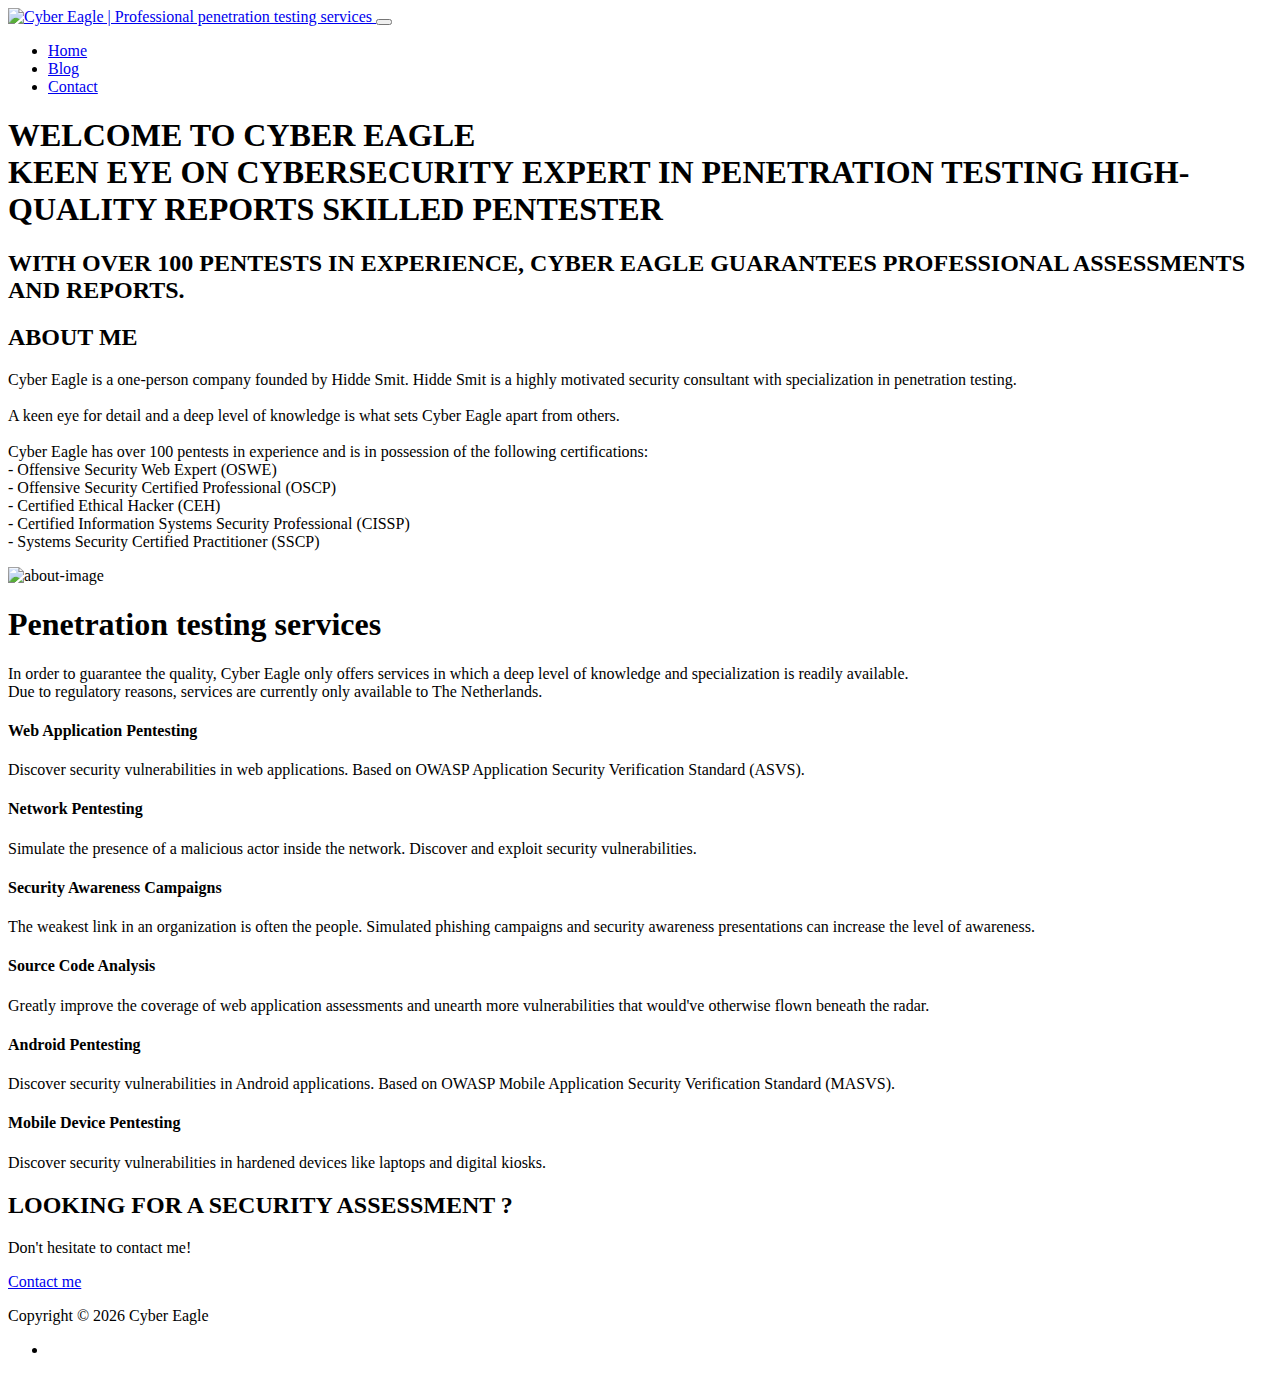
==== public/index.html @ 335c3aa2 "Initial commit" ====
<!DOCTYPE html>
<html lang="en-us"><head>
  <!-- Basic Page Needs -->
  <meta charset="utf-8">
  <meta http-equiv="Content-Type" content="text/html; charset=utf-8">
  
  <meta name="description" content="Cyber Eagle provides professional and affordable penetration testing services. Where quality matters more than quantity.">
  <meta name="author" content="Cyber Eagle | Hidde Smit">
  <meta name="generator" content="Cyber Eagle | Hidde Smit">
  
  <!-- Mobile Specific Metas -->
  <meta name="format-detection" content="telephone=no">
  <meta name="viewport" content="width=device-width, initial-scale=1">
  <title>Cyber Eagle | Professional penetration testing services</title>
  <link rel="icon" href="https://cybereagle.io/images/favicon.ico">

  <!-- Twitter Bootstrs CSS -->
  <link rel="stylesheet" href="https://cybereagle.io/plugins/bootstrap/bootstrap.min.css">
  <!-- Ionicons Fonts Css -->
  <link rel="stylesheet" href="https://cybereagle.io/plugins/ionicons/ionicons.min.css">
  <!-- animate css -->
  <link rel="stylesheet" href="https://cybereagle.io/plugins/animate-css/animate.css">
  <!-- Hero area slider css-->
  <link rel="stylesheet" href="https://cybereagle.io/plugins/slider/slider.css">
  <!-- slick slider -->
  <link rel="stylesheet" href="https://cybereagle.io/plugins/slick/slick.css">
  <!-- Fancybox -->
  <link rel="stylesheet" href="https://cybereagle.io/plugins/facncybox/jquery.fancybox.css">
  <!-- hover -->
  <link rel="stylesheet" href="https://cybereagle.io/plugins/hover/hover-min.css">
  <!-- template main css file -->
  
  <link rel="stylesheet" href="https://cybereagle.io/css/style.min.css" integrity="" media="screen">
</head><body><section class="top-bar animated-header">
	<div class="container">
		<div class="row">
			<div class="col-lg-12">
				<nav class="navbar navbar-expand-lg navbar-light bg-light">
					<a class="navbar-brand" href="https://cybereagle.io/">
						<img src="https://cybereagle.io/images/logo.png" alt="Cyber Eagle | Professional penetration testing services">
					</a>
					<button class="navbar-toggler" type="button" data-toggle="collapse" data-target="#navigation"
						aria-controls="navigation" aria-expanded="false" aria-label="Toggle navigation">
						<span class="navbar-toggler-icon"></span>
					</button>

					<div class="collapse navbar-collapse" id="navigation">
						<ul class="navbar-nav ml-auto">
							<li class="nav-item">
								<a class="nav-link" href="https://cybereagle.io/">Home</a>
							</li>
							
							<li class="nav-item">
								<a class="nav-link" href="https://cybereagle.io/blog">Blog</a>
							</li>
							
							<li class="nav-item">
								<a class="nav-link" href="https://cybereagle.io/contact">Contact</a>
							</li>
							
						</ul>
					</div>
				</nav>
			</div>
		</div>
	</div>
</section>


<!-- Slider Section Start -->
<section id="hero-area" style='background-image: url("https://cybereagle.io/images/slider.jpg");'>
    <div class="container">
        <div class="row">
            <div class="col-md-12 text-center">
                <div class="block wow fadeInUp" data-wow-delay=".3s">
                    <!-- Slider -->
                    <section class="cd-intro">
                        <h1 class="wow fadeInUp animated cd-headline slide" data-wow-delay=".4s">
                            <span>WELCOME TO CYBER EAGLE</span>
                            <br>
                            <span class="cd-words-wrapper">
                                
                                    
                                    <b class="is-visible">KEEN EYE ON CYBERSECURITY</b>
                                    
                                
                                    
                                    <b>EXPERT IN PENETRATION TESTING</b>
                                    
                                
                                    
                                    <b>HIGH-QUALITY REPORTS</b>
                                    
                                
                                    
                                    <b>SKILLED PENTESTER</b>
                                    
                                
                            </span>
                        </h1>
                    </section>
                    <h2 class="wow fadeInUp animated" data-wow-delay=".6s">WITH OVER 100 PENTESTS IN EXPERIENCE, CYBER EAGLE GUARANTEES PROFESSIONAL ASSESSMENTS AND REPORTS.</h2>
                    
                </div>
            </div>
        </div>
    </div>
</section>
<!-- Slider Section End -->



<!-- About Section Start -->
<section id="about">
    <div class="container">
        <div class="row">
            <div class="col-sm-6">
                <div class="block wow fadeInLeft" data-wow-delay=".3s" data-wow-duration="500ms">
                    <h2>ABOUT ME</h2>
                    <p>Cyber Eagle is a one-person company founded by Hidde Smit. Hidde Smit is a highly motivated security consultant with specialization in penetration testing. <br> <br> A keen eye for detail and a deep level of knowledge is what sets Cyber Eagle apart from others. <br> <br> Cyber Eagle has over 100 pentests in experience and is in possession of the following certifications: <br> - Offensive Security Web Expert (OSWE) <br> - Offensive Security Certified Professional (OSCP) <br> - Certified Ethical Hacker (CEH) <br> - Certified Information Systems Security Professional (CISSP) <br> - Systems Security Certified Practitioner (SSCP)</p>
                </div>
            </div>
            <div class="col-sm-6">
                <div class="block wow fadeInRight" data-wow-delay=".3s" data-wow-duration="500ms">
                    <img src="https://cybereagle.io/images/about/about.jpg" alt="about-image">
                </div>
            </div>
        </div>
    </div>
</section>
<!-- About Section End -->





<!-- Feature Section Start -->
<section id="feature">
    <div class="container">
        <div class="section-heading">
            <h1 class="title wow fadeInDown" data-wow-delay=".3s">Penetration testing services</h1>
            <p class="wow fadeInDown" data-wow-delay=".5s">In order to guarantee the quality, Cyber Eagle only offers services in which a deep level of knowledge and specialization is readily available. <br> Due to regulatory reasons, services are currently only available to The Netherlands.
</p>
        </div>
        <div class="row">
            
            <div class="col-sm-6 col-lg-4">
                
                <div class="media wow fadeInUp animated" data-wow-duration="500ms" data-wow-delay="300ms">
                    <div class="media-left">
                        <div class="icon">
                            <i class="ion-ios-globe"></i>
                        </div>
                    </div>
                    <div class="media-body">
                        <h4 class="media-heading">Web Application Pentesting</h4>
                        <p>Discover security vulnerabilities in web applications. Based on OWASP Application Security Verification Standard (ASVS).
</p>
                    </div>
                </div>
            </div>
            
            <div class="col-sm-6 col-lg-4">
                
                <div class="media wow fadeInUp animated" data-wow-duration="500ms" data-wow-delay="600ms">
                    <div class="media-left">
                        <div class="icon">
                            <i class="ion-ios-cloud-outline"></i>
                        </div>
                    </div>
                    <div class="media-body">
                        <h4 class="media-heading">Network Pentesting</h4>
                        <p>Simulate the presence of a malicious actor inside the network. Discover and exploit security vulnerabilities.
</p>
                    </div>
                </div>
            </div>
            
            <div class="col-sm-6 col-lg-4">
                
                <div class="media wow fadeInUp animated" data-wow-duration="500ms" data-wow-delay="900ms">
                    <div class="media-left">
                        <div class="icon">
                            <i class="ion-ios-chatbubbles"></i>
                        </div>
                    </div>
                    <div class="media-body">
                        <h4 class="media-heading">Security Awareness Campaigns</h4>
                        <p>The weakest link in an organization is often the people. Simulated phishing campaigns and security awareness presentations can increase the level of awareness. 
</p>
                    </div>
                </div>
            </div>
            
            <div class="col-sm-6 col-lg-4">
                
                <div class="media wow fadeInUp animated" data-wow-duration="500ms" data-wow-delay="1200ms">
                    <div class="media-left">
                        <div class="icon">
                            <i class="ion-ios-code-working"></i>
                        </div>
                    </div>
                    <div class="media-body">
                        <h4 class="media-heading">Source Code Analysis</h4>
                        <p>Greatly improve the coverage of web application assessments and unearth more vulnerabilities that would&#39;ve otherwise flown beneath the radar.
</p>
                    </div>
                </div>
            </div>
            
            <div class="col-sm-6 col-lg-4">
                
                <div class="media wow fadeInUp animated" data-wow-duration="500ms" data-wow-delay="1500ms">
                    <div class="media-left">
                        <div class="icon">
                            <i class="ion-logo-android"></i>
                        </div>
                    </div>
                    <div class="media-body">
                        <h4 class="media-heading">Android Pentesting</h4>
                        <p>Discover security vulnerabilities in Android applications. Based on OWASP Mobile Application Security Verification Standard (MASVS).
</p>
                    </div>
                </div>
            </div>
            
            <div class="col-sm-6 col-lg-4">
                
                <div class="media wow fadeInUp animated" data-wow-duration="500ms" data-wow-delay="1800ms">
                    <div class="media-left">
                        <div class="icon">
                            <i class="ion-ios-laptop"></i>
                        </div>
                    </div>
                    <div class="media-body">
                        <h4 class="media-heading">Mobile Device Pentesting</h4>
                        <p>Discover security vulnerabilities in hardened devices like laptops and digital kiosks. 
</p>
                    </div>
                </div>
            </div>
            
        </div>
    </div>
</section>
<!-- Feature Section End -->



<!-- Call To Action Section Start -->
<section id="call-to-action">
    <div class="container">
        <div class="row">
            <div class="col-md-12">
                <div class="block">
                    <h2 class="title wow fadeInDown" data-wow-delay=".3s" data-wow-duration="500ms">LOOKING FOR A SECURITY ASSESSMENT ?</h2>
                    <p class="wow fadeInDown" data-wow-delay=".5s" data-wow-duration="500ms">Don't hesitate to contact me!</p>
                    <a href="/contact" class="btn btn-default btn-contact wow fadeInDown" data-wow-delay=".7s" data-wow-duration="500ms">Contact me</a>
                </div>
            </div>

        </div>
    </div>
</section>
<!-- Call To Action Section End -->


<!-- Footer Section Start -->
<footer id="footer">
    <div class="container">
        <div class="row content-justify-between">
            <div class="col-md-8 col-12 text-center text-lg-left text-md-left">
                <p class="copyright">Copyright © 
                    <span>
                        <script>document.write(new Date().getFullYear())</script>
                    </span> Cyber Eagle
                </p>
            </div>
            <div class="col-md-4 col-12">
                <!-- Social Media -->
                <ul class="social text-center text-md-right text-lg-right">
                    
                    <li><a href="https://www.linkedin.com/in/hiddes/"><i class="ion-social-linkedin"></i></a></li>
                    
                </ul>
            </div>
        </div>
    </div>
</footer>
<!-- footer section end -->

<!-- jquery -->
<script src="https://cybereagle.io/plugins/jQurey/jquery.min.js"></script>
<!-- Form Validation -->
<script src="https://cybereagle.io/plugins/form-validation/jquery.form.js"></script>
<script src="https://cybereagle.io/plugins/form-validation/jquery.validate.min.js"></script>
<!-- slick slider -->
<script src="https://cybereagle.io/plugins/slick/slick.min.js"></script>
<!-- bootstrap js -->
<script src="https://cybereagle.io/plugins/bootstrap/bootstrap.min.js"></script>
<!-- wow js -->
<script src="https://cybereagle.io/plugins/wow-js/wow.min.js"></script>
<!-- slider js -->
<script src="https://cybereagle.io/plugins/slider/slider.js"></script>
<!-- Fancybox -->
<script src="https://cybereagle.io/plugins/facncybox/jquery.fancybox.js"></script>
<!-- template main js -->

<script src="https://cybereagle.io/js/script.min.js"></script>
<!-- google analitycs -->
</body>
</html>
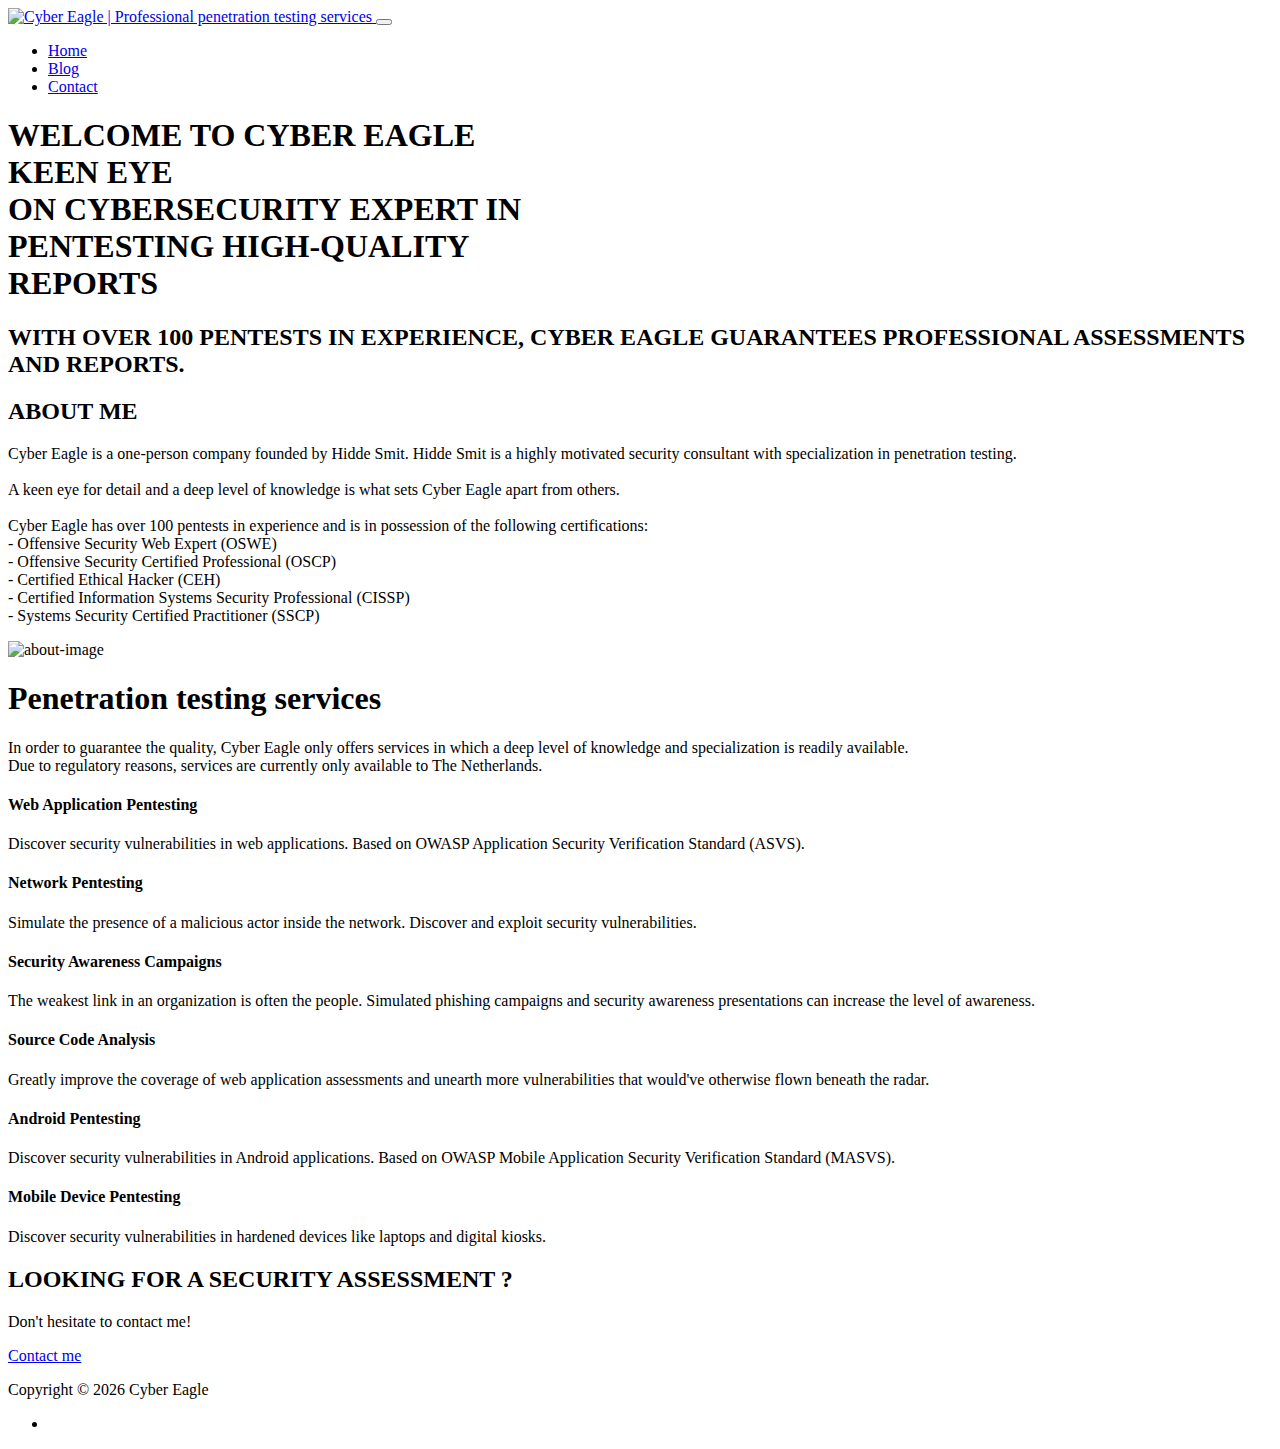
==== commit ca299d38: "new blogpost" ====
--- a/public/index.html
+++ b/public/index.html
@@ -12,32 +12,32 @@
   <meta name="format-detection" content="telephone=no">
   <meta name="viewport" content="width=device-width, initial-scale=1">
   <title>Cyber Eagle | Professional penetration testing services</title>
-  <link rel="icon" href="https://cybereagle.io/images/favicon.ico">
+  <link rel="icon" href="https://www.cybereagle.io/images/favicon.ico">
 
   <!-- Twitter Bootstrs CSS -->
-  <link rel="stylesheet" href="https://cybereagle.io/plugins/bootstrap/bootstrap.min.css">
+  <link rel="stylesheet" href="https://www.cybereagle.io/plugins/bootstrap/bootstrap.min.css">
   <!-- Ionicons Fonts Css -->
-  <link rel="stylesheet" href="https://cybereagle.io/plugins/ionicons/ionicons.min.css">
+  <link rel="stylesheet" href="https://www.cybereagle.io/plugins/ionicons/ionicons.min.css">
   <!-- animate css -->
-  <link rel="stylesheet" href="https://cybereagle.io/plugins/animate-css/animate.css">
+  <link rel="stylesheet" href="https://www.cybereagle.io/plugins/animate-css/animate.css">
   <!-- Hero area slider css-->
-  <link rel="stylesheet" href="https://cybereagle.io/plugins/slider/slider.css">
+  <link rel="stylesheet" href="https://www.cybereagle.io/plugins/slider/slider.css">
   <!-- slick slider -->
-  <link rel="stylesheet" href="https://cybereagle.io/plugins/slick/slick.css">
+  <link rel="stylesheet" href="https://www.cybereagle.io/plugins/slick/slick.css">
   <!-- Fancybox -->
-  <link rel="stylesheet" href="https://cybereagle.io/plugins/facncybox/jquery.fancybox.css">
+  <link rel="stylesheet" href="https://www.cybereagle.io/plugins/facncybox/jquery.fancybox.css">
   <!-- hover -->
-  <link rel="stylesheet" href="https://cybereagle.io/plugins/hover/hover-min.css">
+  <link rel="stylesheet" href="https://www.cybereagle.io/plugins/hover/hover-min.css">
   <!-- template main css file -->
   
-  <link rel="stylesheet" href="https://cybereagle.io/css/style.min.css" integrity="" media="screen">
+  <link rel="stylesheet" href="https://www.cybereagle.io/css/style.min.css" integrity="" media="screen">
 </head><body><section class="top-bar animated-header">
 	<div class="container">
 		<div class="row">
 			<div class="col-lg-12">
 				<nav class="navbar navbar-expand-lg navbar-light bg-light">
-					<a class="navbar-brand" href="https://cybereagle.io/">
-						<img src="https://cybereagle.io/images/logo.png" alt="Cyber Eagle | Professional penetration testing services">
+					<a class="navbar-brand" href="https://www.cybereagle.io/">
+						<img src="https://www.cybereagle.io/images/logo.png" alt="Cyber Eagle | Professional penetration testing services">
 					</a>
 					<button class="navbar-toggler" type="button" data-toggle="collapse" data-target="#navigation"
 						aria-controls="navigation" aria-expanded="false" aria-label="Toggle navigation">
@@ -47,15 +47,15 @@
 					<div class="collapse navbar-collapse" id="navigation">
 						<ul class="navbar-nav ml-auto">
 							<li class="nav-item">
-								<a class="nav-link" href="https://cybereagle.io/">Home</a>
+								<a class="nav-link" href="https://www.cybereagle.io/">Home</a>
 							</li>
 							
 							<li class="nav-item">
-								<a class="nav-link" href="https://cybereagle.io/blog">Blog</a>
+								<a class="nav-link" href="https://www.cybereagle.io/blog">Blog</a>
 							</li>
 							
 							<li class="nav-item">
-								<a class="nav-link" href="https://cybereagle.io/contact">Contact</a>
+								<a class="nav-link" href="https://www.cybereagle.io/contact">Contact</a>
 							</li>
 							
 						</ul>
@@ -68,7 +68,7 @@
 
 
 <!-- Slider Section Start -->
-<section id="hero-area" style='background-image: url("https://cybereagle.io/images/slider.jpg");'>
+<section id="hero-area" style='background-image: url("https://www.cybereagle.io/images/slider.jpg");'>
     <div class="container">
         <div class="row">
             <div class="col-md-12 text-center">
@@ -81,19 +81,15 @@
                             <span class="cd-words-wrapper">
                                 
                                     
-                                    <b class="is-visible">KEEN EYE ON CYBERSECURITY</b>
+                                    <b class="is-visible">KEEN EYE <br> ON CYBERSECURITY</b>
                                     
                                 
                                     
-                                    <b>EXPERT IN PENETRATION TESTING</b>
+                                    <b>EXPERT IN <br> PENTESTING</b>
                                     
                                 
                                     
-                                    <b>HIGH-QUALITY REPORTS</b>
-                                    
-                                
-                                    
-                                    <b>SKILLED PENTESTER</b>
+                                    <b>HIGH-QUALITY <br> REPORTS</b>
                                     
                                 
                             </span>
@@ -122,7 +118,7 @@
             </div>
             <div class="col-sm-6">
                 <div class="block wow fadeInRight" data-wow-delay=".3s" data-wow-duration="500ms">
-                    <img src="https://cybereagle.io/images/about/about.jpg" alt="about-image">
+                    <img src="https://www.cybereagle.io/images/about/about.jpg" alt="about-image">
                 </div>
             </div>
         </div>
@@ -280,7 +276,7 @@
                 <!-- Social Media -->
                 <ul class="social text-center text-md-right text-lg-right">
                     
-                    <li><a href="https://www.linkedin.com/in/hiddes/"><i class="ion-social-linkedin"></i></a></li>
+                    <li><a href="https://www.linkedin.com/company/cybereagle"><i class="ion-logo-linkedin"></i></a></li>
                     
                 </ul>
             </div>
@@ -290,23 +286,23 @@
 <!-- footer section end -->
 
 <!-- jquery -->
-<script src="https://cybereagle.io/plugins/jQurey/jquery.min.js"></script>
+<script src="https://www.cybereagle.io/plugins/jQurey/jquery.min.js"></script>
 <!-- Form Validation -->
-<script src="https://cybereagle.io/plugins/form-validation/jquery.form.js"></script>
-<script src="https://cybereagle.io/plugins/form-validation/jquery.validate.min.js"></script>
+<script src="https://www.cybereagle.io/plugins/form-validation/jquery.form.js"></script>
+<script src="https://www.cybereagle.io/plugins/form-validation/jquery.validate.min.js"></script>
 <!-- slick slider -->
-<script src="https://cybereagle.io/plugins/slick/slick.min.js"></script>
+<script src="https://www.cybereagle.io/plugins/slick/slick.min.js"></script>
 <!-- bootstrap js -->
-<script src="https://cybereagle.io/plugins/bootstrap/bootstrap.min.js"></script>
+<script src="https://www.cybereagle.io/plugins/bootstrap/bootstrap.min.js"></script>
 <!-- wow js -->
-<script src="https://cybereagle.io/plugins/wow-js/wow.min.js"></script>
+<script src="https://www.cybereagle.io/plugins/wow-js/wow.min.js"></script>
 <!-- slider js -->
-<script src="https://cybereagle.io/plugins/slider/slider.js"></script>
+<script src="https://www.cybereagle.io/plugins/slider/slider.js"></script>
 <!-- Fancybox -->
-<script src="https://cybereagle.io/plugins/facncybox/jquery.fancybox.js"></script>
+<script src="https://www.cybereagle.io/plugins/facncybox/jquery.fancybox.js"></script>
 <!-- template main js -->
 
-<script src="https://cybereagle.io/js/script.min.js"></script>
+<script src="https://www.cybereagle.io/js/script.min.js"></script>
 <!-- google analitycs -->
 </body>
 </html>